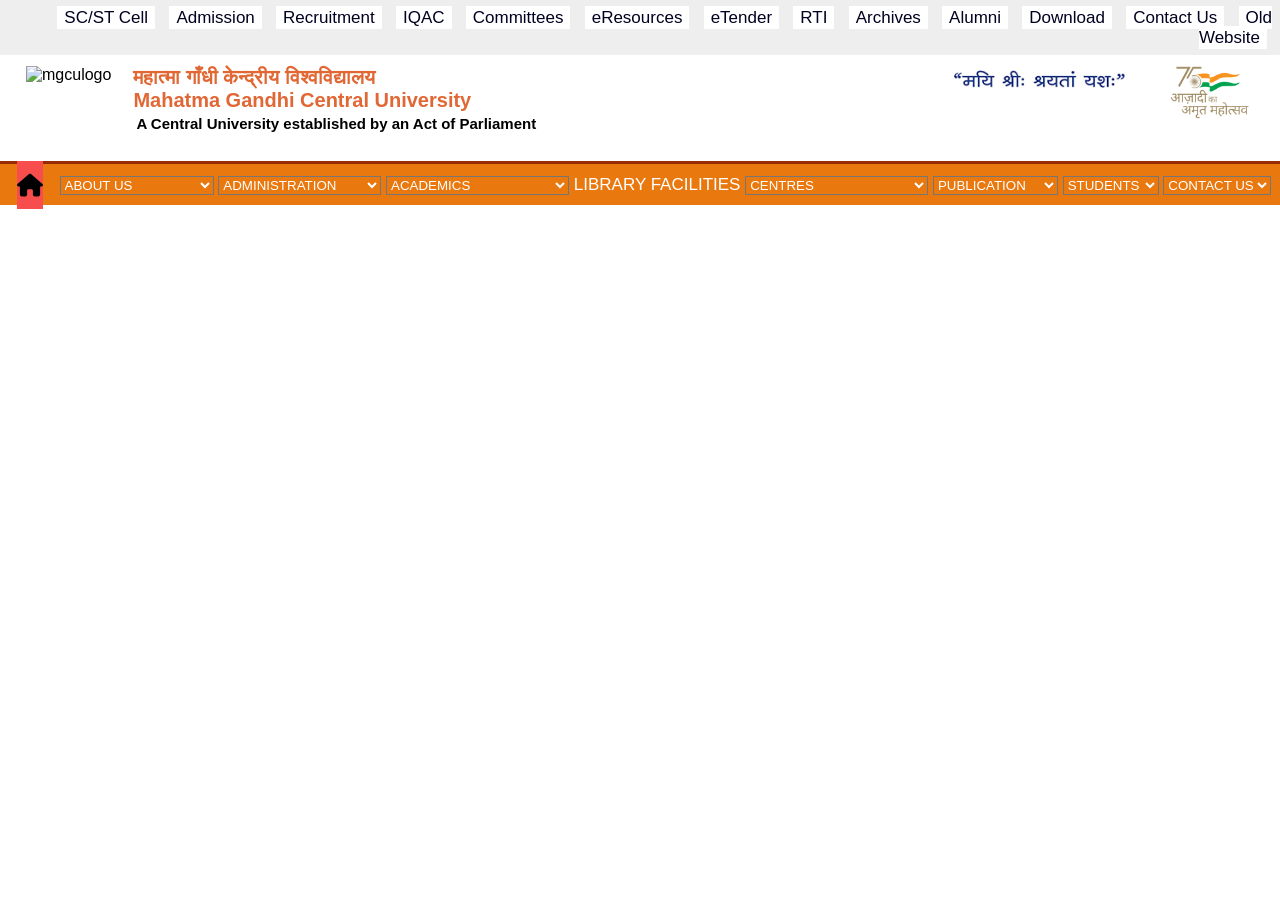
==== index.html @ f8ca9226 "Rename mgcub.html to index.html" ====
<!DOCTYPE html>
<html lang="en">
<head>
    <meta charset="UTF-8">
    <meta name="viewport" content="width=device-width, initial-scale=1.0">
    <title>MGCU</title>
    <link rel="stylesheet" href="style.css">
</head>
<body>
    <header>
        <div class="headertop"> 
            <a href="" class="nav">SC/ST Cell</a>
            <a href="" class="nav">Admission</a>
            <a href="" class="nav">Recruitment</a>
            <a href="" class="nav">IQAC</a>
            <a href="" class="nav">Committees</a>
            <a href="" class="nav">eResources</a>
            <a href="" class="nav">eTender</a>
            <a href="" class="nav">RTI</a>
            <a href="" class="nav">Archives</a>
            <a href="" class="nav">Alumni</a>
            <a href="" class="nav">Download</a>
            <a href="" class="nav">Contact Us</a>
            <a href="" class="nav">Old Website</a>
        </div>
        <div class="logopart">

            <div class="logodiv1">
                <img src="rotate.png" alt="mgculogo" class="MGCU" height="92px">
             <div class="textlogo">
                <div class="text" >महात्मा गाँधी केन्द्रीय विश्‍वविद्यालय</div>
                <div class="text"> Mahatma Gandhi Central University </div>
                <div class="text2">A Central University established by an Act of Parliament</div>
               </div>
             </div>  
            <div class="logodiv2">
                <img src="slok.jpg" alt="slok" class="slok" height="18px"/>
                <img src="aazadi.png" alt="aazadi ka mahotsav" class="azadi" width="85px"/>
            </div>
        </div>
        <div class="navbar" >
             <img src="house-solid.svg" class="home" width="2.0%" >

          <div id="navoption">
             <select class="option">
                <option>ABOUT US</option>
                <option>History of MGCU</option>
                <option>Vision & Mission</option>
                <option value="">Hon'ble Minister</option>
                <option value="">ChanceLlor</option>
                <option value="">Vice ChanceLlor</option>
                <option value="">Legacy of Champaran</option>
                <option value="">Logo</option>
                <option value="">Act & Statues</option>
                <option value="">Ordinaces</option>
             </select>
             <select class="option">
                <option value="">ADMINISTRATION</option>
                <option value="">Visitor</option>
                <option value="">University Administrator</option>
                <option value="">University Authorities</option>
                <option value="">Directory</option>
             </select>
             <select class="option">
                ><option value="">ACADEMICS</option>
                <option value="">School of Education</option>
                <option value="">School of Humanities </option>
                <option value="">School of Life Science</option>
                <option>School of Physical Science</option>
                <option value="">School of Social Science</option>
             </select>
             <a class="option" href="">LIBRARY</a>
             <a class="option" href="">FACILITIES</a>
             <select class="option">
                ><option value="">CENTRES</option>
                <option value="">School of Education</option>
                <option value="">School of Humanities</option>
                <option value="">School of Life Science</option>
                <option value="">School of Physical Science</option>
                <option value="">School of Social Science</option>
             </select>
             <select class="option">
                <option value="">PUBLICATION</option>
                <option value="">Annual Reports</option>
                <option value="">Annual magazine</option>
                <option value="">Documentations</option>
                <option value="">News Clipping</option>
                <option value="">Proccedings</option>
             </select>
             <select class="option">
                <option>STUDENTS </option>
                <option>Admission</option>
                <option>Examination</option>
                <option>Syllabus</option>
                <option>Initiative</option>
                <option>Attendance</options>
                <option>Anti-ragging</option>
                <option>Library</option>
             </select>
             <select class="option">
                <option>CONTACT US</option>
                <option>Adress</option>
                <option>How to reach</option>
          </div>
        </div>
    </header>
    <section>
      <div class="second">BACK TO TOP</div>
    </section>
</body>
</html>
---- style.css ----
*{
    margin: 0;
    font-family: Arial;
    text-decoration: none;
}
header {
    height: 205px;
    font-family: sans-serif;
}
/*h1*/
.headertop{
    box-sizing: border-box;
    background-color: #eeeeee;
    padding: 8px 8px 8px 8px;
    font: 17px poppins sans-serif;
    height: 55px;
    width: 100%;
    text-align: right;
}
.nav{
    background-color: #ffffff ;
    color: rgb(0, 1, 32);
    font: weight 400px;
    padding: 2px 7px;
    width: 48px;
    height: 20px;
    margin: 5px;
    transition: all 0s ease-in-out;
    border: rgb(173, 173, 173) 2px; 
}
.nav:hover{
    background-color: darkblue;
    color: white;
}
 /*h2*/
.logopart{
    background-color: #ffffff;
    height: 90px;
    display: flex;
    margin: 8px 8px 8px 8px;
}
.logodiv1{
    width: 68%;
    height: 100px;
    display: flex;
}
.MGCU{
    padding: 3px 0px 2px 18px;
}
.textlogo{
    height: 50px;
    width: 420px;
    color: orangered;
    padding: 3px 0px 0px 22px;
}
.text{
   color: #E16734;
   font-size: 20px;
   font-weight: 700;
}
.text2{
    margin: 3px;
    font-size: 15px;
    color: black;
    font-weight: 600;
}

.logodiv2{
    width: 32%;
    height: 100px;
    text-align: right;
}
.slok{
    /*width: 32%;*/
    text-align: right;
    position: absolute;
     top: 70px;
     right: 155px;
}
.azadi{
    padding-top: 3px;
    text-align: right;
    position: absolute;
    right: 25px;
}

/*h3*/
.navbar{
    border-top: rgb(151, 43, 4) solid;
    background-color:#e9780e;
    height: 41px;
    width: 100%;
    display: flex;
    font-size: 17px;
    font-weight: 400;
    align-items: center;
    padding-left: 17px;
}
.home{
    justify-content: space-around;
    align-items: center;
    background-color: #f84d4d;
    height: 48px;
}
#navoption{
    color: white;
    border: white;
    width: 1480px;
    margin-left: 17px;
    justify-content: space-between;
}
.option{
    background-color: #e9780e;
    color: white;
    align-items: center;
}
.option a{
    border: gray 0.2px ;
}

.second{
    height: 100px;
    width: 1200px;
    background-color: black;
    color: white;
}
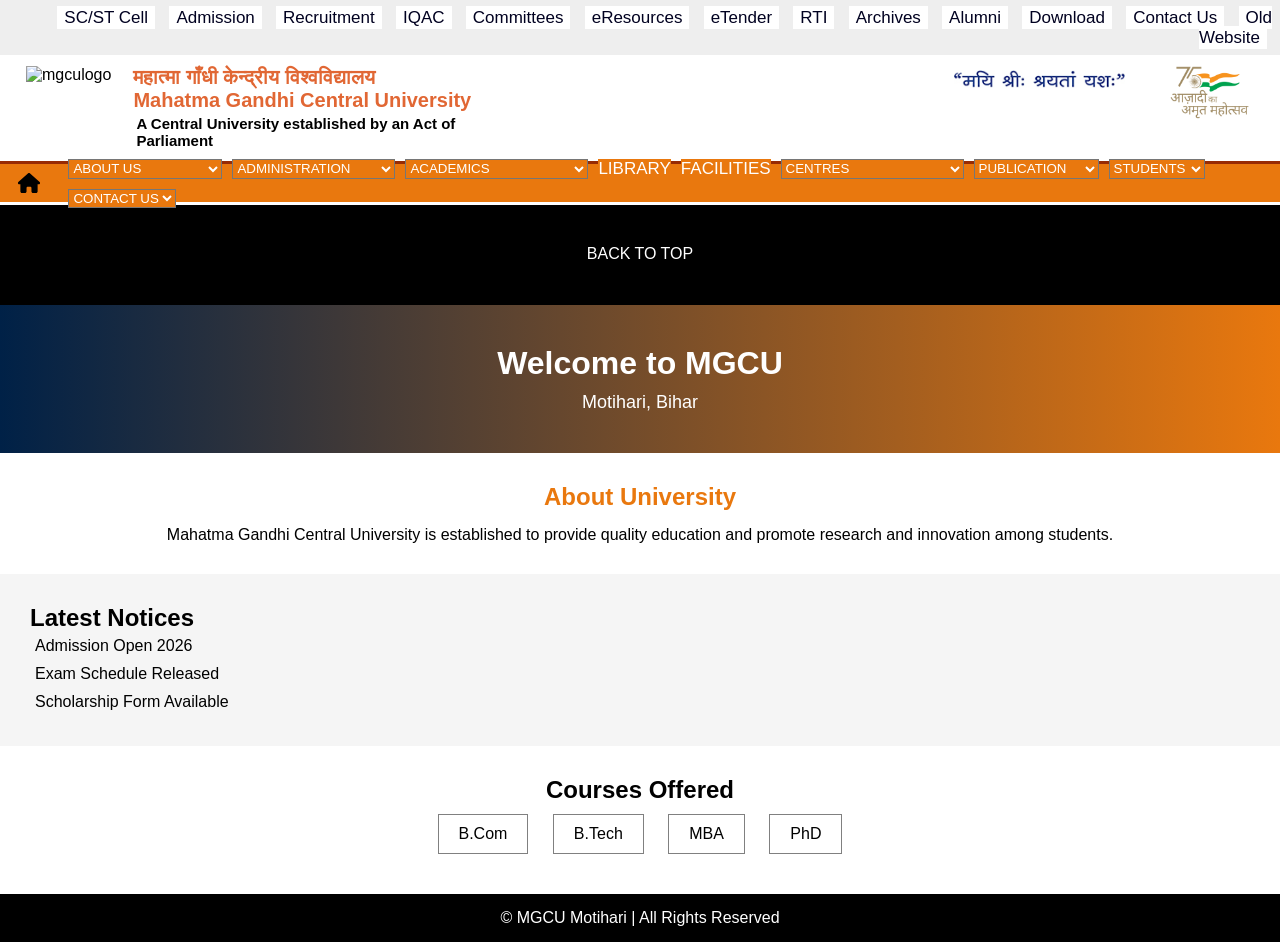
==== commit b19db668: "Update index.html" ====
--- a/index.html
+++ b/index.html
@@ -1,14 +1,16 @@
 <!DOCTYPE html>
 <html lang="en">
+
 <head>
     <meta charset="UTF-8">
     <meta name="viewport" content="width=device-width, initial-scale=1.0">
     <title>MGCU</title>
     <link rel="stylesheet" href="style.css">
 </head>
+
 <body>
     <header>
-        <div class="headertop"> 
+        <div class="headertop">
             <a href="" class="nav">SC/ST Cell</a>
             <a href="" class="nav">Admission</a>
             <a href="" class="nav">Recruitment</a>
@@ -27,85 +29,125 @@
 
             <div class="logodiv1">
                 <img src="rotate.png" alt="mgculogo" class="MGCU" height="92px">
-             <div class="textlogo">
-                <div class="text" >महात्मा गाँधी केन्द्रीय विश्‍वविद्यालय</div>
-                <div class="text"> Mahatma Gandhi Central University </div>
-                <div class="text2">A Central University established by an Act of Parliament</div>
-               </div>
-             </div>  
+                <div class="textlogo">
+                    <div class="text">महात्मा गाँधी केन्द्रीय विश्‍वविद्यालय</div>
+                    <div class="text"> Mahatma Gandhi Central University </div>
+                    <div class="text2">A Central University established by an Act of Parliament</div>
+                </div>
+            </div>
             <div class="logodiv2">
-                <img src="slok.jpg" alt="slok" class="slok" height="18px"/>
-                <img src="aazadi.png" alt="aazadi ka mahotsav" class="azadi" width="85px"/>
+                <img src="slok.jpg" alt="slok" class="slok" height="18px" />
+                <img src="aazadi.png" alt="aazadi ka mahotsav" class="azadi" width="85px" />
             </div>
         </div>
-        <div class="navbar" >
-             <img src="house-solid.svg" class="home" width="2.0%" >
+        <div class="navbar">
+            <img src="house-solid.svg" class="home" width="2.0%">
 
-          <div id="navoption">
-             <select class="option">
-                <option>ABOUT US</option>
-                <option>History of MGCU</option>
-                <option>Vision & Mission</option>
-                <option value="">Hon'ble Minister</option>
-                <option value="">ChanceLlor</option>
-                <option value="">Vice ChanceLlor</option>
-                <option value="">Legacy of Champaran</option>
-                <option value="">Logo</option>
-                <option value="">Act & Statues</option>
-                <option value="">Ordinaces</option>
-             </select>
-             <select class="option">
-                <option value="">ADMINISTRATION</option>
-                <option value="">Visitor</option>
-                <option value="">University Administrator</option>
-                <option value="">University Authorities</option>
-                <option value="">Directory</option>
-             </select>
-             <select class="option">
-                ><option value="">ACADEMICS</option>
-                <option value="">School of Education</option>
-                <option value="">School of Humanities </option>
-                <option value="">School of Life Science</option>
-                <option>School of Physical Science</option>
-                <option value="">School of Social Science</option>
-             </select>
-             <a class="option" href="">LIBRARY</a>
-             <a class="option" href="">FACILITIES</a>
-             <select class="option">
-                ><option value="">CENTRES</option>
-                <option value="">School of Education</option>
-                <option value="">School of Humanities</option>
-                <option value="">School of Life Science</option>
-                <option value="">School of Physical Science</option>
-                <option value="">School of Social Science</option>
-             </select>
-             <select class="option">
-                <option value="">PUBLICATION</option>
-                <option value="">Annual Reports</option>
-                <option value="">Annual magazine</option>
-                <option value="">Documentations</option>
-                <option value="">News Clipping</option>
-                <option value="">Proccedings</option>
-             </select>
-             <select class="option">
-                <option>STUDENTS </option>
-                <option>Admission</option>
-                <option>Examination</option>
-                <option>Syllabus</option>
-                <option>Initiative</option>
-                <option>Attendance</options>
-                <option>Anti-ragging</option>
-                <option>Library</option>
-             </select>
-             <select class="option">
-                <option>CONTACT US</option>
-                <option>Adress</option>
-                <option>How to reach</option>
-          </div>
+            <div id="navoption">
+                <select class="option">
+                    <option>ABOUT US</option>
+                    <option>History of MGCU</option>
+                    <option>Vision & Mission</option>
+                    <option value="">Hon'ble Minister</option>
+                    <option value="">ChanceLlor</option>
+                    <option value="">Vice ChanceLlor</option>
+                    <option value="">Legacy of Champaran</option>
+                    <option value="">Logo</option>
+                    <option value="">Act & Statues</option>
+                    <option value="">Ordinaces</option>
+                </select>
+                <select class="option">
+                    <option value="">ADMINISTRATION</option>
+                    <option value="">Visitor</option>
+                    <option value="">University Administrator</option>
+                    <option value="">University Authorities</option>
+                    <option value="">Directory</option>
+                </select>
+                <select class="option">
+                    <option value="">ACADEMICS</option>
+                    <option value="">School of Education</option>
+                    <option value="">School of Humanities </option>
+                    <option value="">School of Life Science</option>
+                    <option>School of Physical Science</option>
+                    <option value="">School of Social Science</option>
+                </select>
+                <a class="option" href="">LIBRARY</a>
+                <a class="option" href="">FACILITIES</a>
+                <select class="option">
+                    ><option value="">CENTRES</option>
+                    <option value="">School of Education</option>
+                    <option value="">School of Humanities</option>
+                    <option value="">School of Life Science</option>
+                    <option value="">School of Physical Science</option>
+                    <option value="">School of Social Science</option>
+                </select>
+                <select class="option">
+                    <option value="">PUBLICATION</option>
+                    <option value="">Annual Reports</option>
+                    <option value="">Annual magazine</option>
+                    <option value="">Documentations</option>
+                    <option value="">News Clipping</option>
+                    <option value="">Proccedings</option>
+                </select>
+                <select class="option">
+                    <option>STUDENTS </option>
+                    <option>Admission</option>
+                    <option>Examination</option>
+                    <option>Syllabus</option>
+                    <option>Initiative</option>
+                    <option>Attendance</option>
+                    <option>Anti-ragging</option>
+                    <option>Library</option>
+                </select>
+                <select class="option">
+                    <option>CONTACT US</option>
+                    <option>Adress</option>
+                    <option>How to reach</option>
+                </select>
+            </div>
         </div>
     </header>
     <section>
-      <div class="second">BACK TO TOP</div>
+        <div class="second">BACK TO TOP</div>
     </section>
+    <!-- HERO SECTION -->
+    <section class="hero">
+        <h1>Welcome to MGCU</h1>
+        <p>Motihari, Bihar</p>
+    </section>
+
+    <!-- ABOUT -->
+    <section class="about">
+        <h2>About University</h2>
+        <p>
+            Mahatma Gandhi Central University is established to provide quality education
+            and promote research and innovation among students.
+        </p>
+    </section>
+
+    <!-- NOTICE -->
+    <section class="notice">
+        <h2>Latest Notices</h2>
+        <ul>
+            <li>Admission Open 2026</li>
+            <li>Exam Schedule Released</li>
+            <li>Scholarship Form Available</li>
+        </ul>
+    </section>
+
+    <!-- COURSES -->
+    <section class="courses">
+        <h2>Courses Offered</h2>
+        <div class="course-box">B.Com</div>
+        <div class="course-box">B.Tech</div>
+        <div class="course-box">MBA</div>
+        <div class="course-box">PhD</div>
+    </section>
+
+    <!-- FOOTER -->
+    <footer class="footer">
+        <p>© MGCU Motihari | All Rights Reserved</p>
+    </footer>
 </body>
+
 </html>
--- a/style.css
+++ b/style.css
@@ -1,14 +1,18 @@
-*{
+* {
     margin: 0;
+    padding: 0;
+    box-sizing: border-box;
     font-family: Arial;
     text-decoration: none;
 }
+
 header {
     height: 205px;
     font-family: sans-serif;
 }
+
 /*h1*/
-.headertop{
+.headertop {
     box-sizing: border-box;
     background-color: #eeeeee;
     padding: 8px 8px 8px 8px;
@@ -17,8 +21,9 @@
     width: 100%;
     text-align: right;
 }
-.nav{
-    background-color: #ffffff ;
+
+.nav {
+    background-color: #ffffff;
     color: rgb(0, 1, 32);
     font: weight 400px;
     padding: 2px 7px;
@@ -26,58 +31,67 @@
     height: 20px;
     margin: 5px;
     transition: all 0s ease-in-out;
-    border: rgb(173, 173, 173) 2px; 
-}
-.nav:hover{
+    border: rgb(173, 173, 173) 2px;
+}
+
+.nav:hover {
     background-color: darkblue;
     color: white;
 }
- /*h2*/
-.logopart{
+
+/*h2*/
+.logopart {
     background-color: #ffffff;
     height: 90px;
     display: flex;
     margin: 8px 8px 8px 8px;
 }
-.logodiv1{
+
+.logodiv1 {
     width: 68%;
     height: 100px;
     display: flex;
 }
-.MGCU{
+
+.MGCU {
     padding: 3px 0px 2px 18px;
 }
-.textlogo{
+
+.textlogo {
     height: 50px;
     width: 420px;
     color: orangered;
     padding: 3px 0px 0px 22px;
 }
-.text{
-   color: #E16734;
-   font-size: 20px;
-   font-weight: 700;
-}
-.text2{
+
+.text {
+    color: #E16734;
+    font-size: 20px;
+    font-weight: 700;
+}
+
+.text2 {
     margin: 3px;
     font-size: 15px;
     color: black;
     font-weight: 600;
 }
 
-.logodiv2{
+.logodiv2 {
     width: 32%;
     height: 100px;
     text-align: right;
 }
-.slok{
+
+.slok {
     /*width: 32%;*/
     text-align: right;
     position: absolute;
-     top: 70px;
-     right: 155px;
-}
-.azadi{
+    top: 70px;
+    right: 155px;
+}
+
+.azadi {
     padding-top: 3px;
     text-align: right;
     position: absolute;
@@ -85,9 +99,9 @@
 }
 
 /*h3*/
-.navbar{
+.navbar {
     border-top: rgb(151, 43, 4) solid;
-    background-color:#e9780e;
+    background-color: #e9780e;
     height: 41px;
     width: 100%;
     display: flex;
@@ -96,31 +110,176 @@
     align-items: center;
     padding-left: 17px;
 }
-.home{
-    justify-content: space-around;
+
+.home {
+    height: 20px;
+    margin-right: 10px;
+}
+
+#navoption {
+    display: flex;
+    gap: 10px;
+    flex-wrap: wrap;
+    margin-left: 17px;
+}
+
+.option {
+    background-color: #e9780e;
+    color: white;
     align-items: center;
-    background-color: #f84d4d;
-    height: 48px;
-}
-#navoption{
-    color: white;
-    border: white;
-    width: 1480px;
-    margin-left: 17px;
-    justify-content: space-between;
-}
-.option{
+}
+
+.option a {
+    border: gray 0.2px;
+}
+
+.second {
+    height: 100px;
+    width: 100%;
+    background-color: black;
+    color: white;
+    text-align: center;
+    padding-top: 40px;
+}
+
+/* HERO */
+.hero {
+    background: linear-gradient(to right, #002147, #e9780e);
+    color: white;
+    text-align: center;
+    padding: 60px 20px;
+}
+
+.hero h1 {
+    font-size: 32px;
+}
+
+.hero p {
+    margin-top: 10px;
+    font-size: 18px;
+}
+
+/* ABOUT */
+.about {
+    padding: 40px;
+    text-align: center;
+}
+
+.about h2 {
+    margin-bottom: 15px;
+    color: #e9780e;
+}
+
+/* NOTICES */
+.notices {
+    background-color: #f5f5f5;
+    padding: 40px;
+    text-align: center;
+}
+
+.notice-box {
+    margin-top: 20px;
+}
+
+.notice-box p {
+    margin: 10px 0;
+    font-weight: 500;
+}
+
+/* COURSES */
+.courses {
+    padding: 40px;
+    text-align: center;
+}
+
+.course-container {
+    display: flex;
+    justify-content: center;
+    gap: 20px;
+    flex-wrap: wrap;
+    margin-top: 20px;
+}
+
+.course {
+    border: 1px solid #ccc;
+    padding: 15px 25px;
+    background: white;
+    transition: 0.3s;
+}
+
+.course:hover {
     background-color: #e9780e;
     color: white;
-    align-items: center;
-}
-.option a{
-    border: gray 0.2px ;
-}
-
-.second{
-    height: 100px;
-    width: 1200px;
+}
+
+/* EVENTS */
+.events {
+    background-color: #f5f5f5;
+    padding: 40px;
+    text-align: center;
+}
+
+.events ul {
+    list-style: none;
+}
+
+.events li {
+    margin: 10px 0;
+}
+
+/* FOOTER */
+.footer {
+    background-color: #111;
+    color: white;
+    text-align: center;
+    padding: 20px;
+}
+
+/* HERO */
+.hero {
+    background-color: #002147;
+    color: white;
+    text-align: center;
+    padding: 40px;
+}
+
+/* ABOUT */
+.about {
+    padding: 30px;
+    text-align: center;
+}
+
+/* NOTICE */
+.notice {
+    background-color: #f5f5f5;
+    padding: 30px;
+}
+
+.notice ul {
+    list-style: none;
+}
+
+.notice li {
+    padding: 5px;
+}
+
+/* COURSES */
+.courses {
+    padding: 30px;
+    text-align: center;
+}
+
+.course-box {
+    display: inline-block;
+    border: 1px solid gray;
+    padding: 10px 20px;
+    margin: 10px;
+}
+
+/* FOOTER */
+.footer {
     background-color: black;
     color: white;
-}+    text-align: center;
+    padding: 15px;
+}
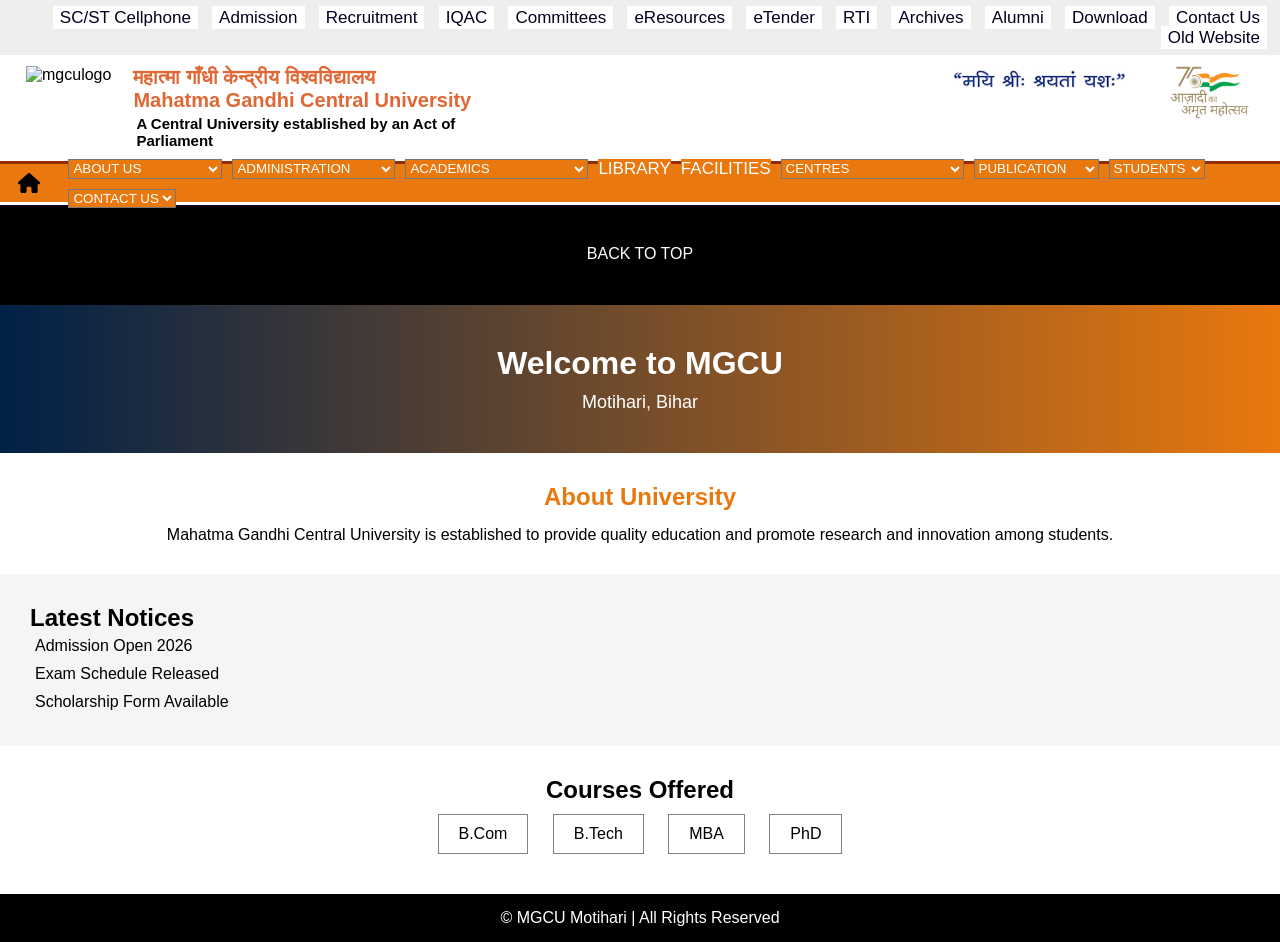
==== commit 7c445103: "Fix header links and improve HTML structure" ====
--- a/index.html
+++ b/index.html
@@ -11,7 +11,7 @@
 <body>
     <header>
         <div class="headertop">
-            <a href="" class="nav">SC/ST Cell</a>
+            <a href="" class="nav">SC/ST Cellphone</a>
             <a href="" class="nav">Admission</a>
             <a href="" class="nav">Recruitment</a>
             <a href="" class="nav">IQAC</a>
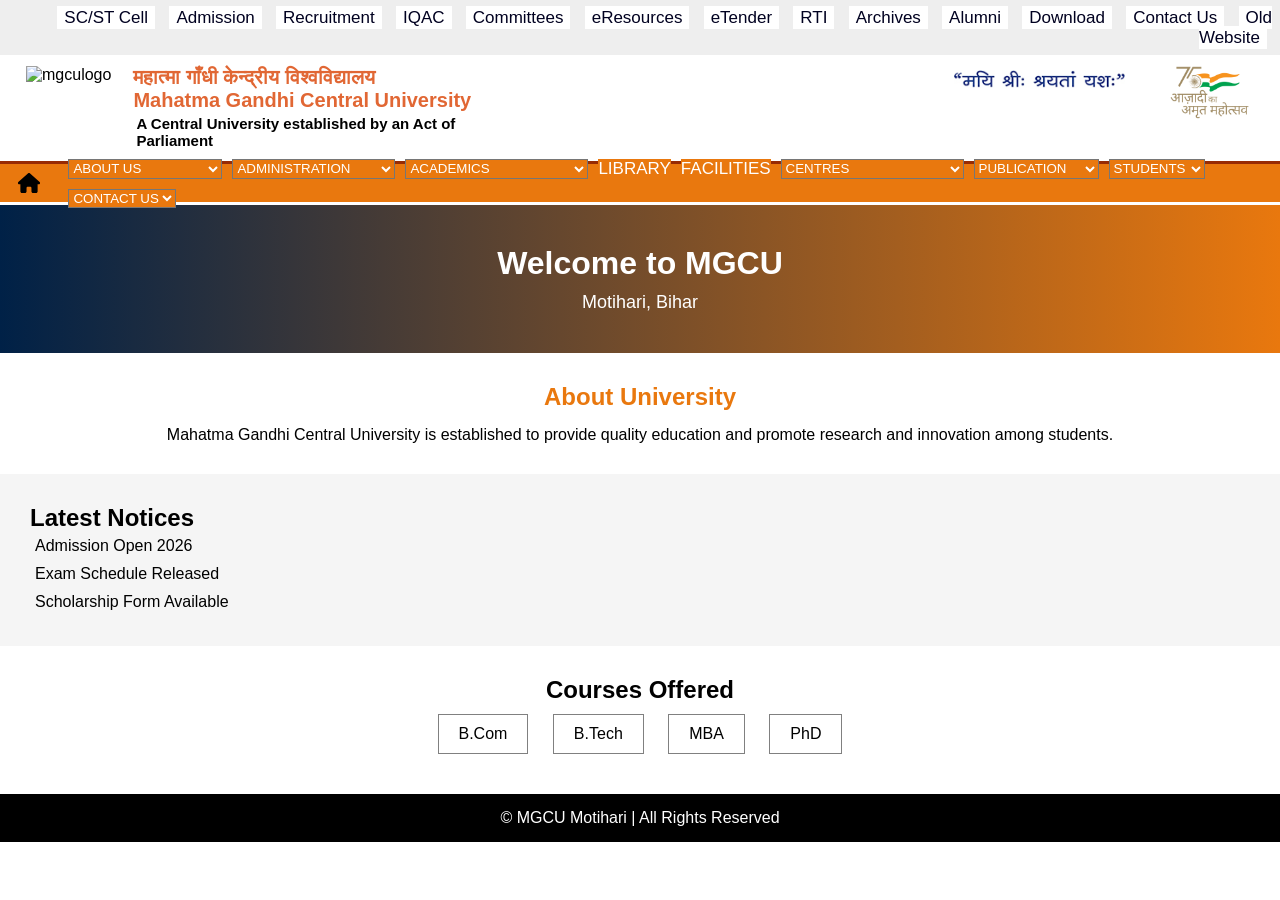
==== commit 38d03142: "Fix HTML encoding issues in index.html" ====
--- a/index.html
+++ b/index.html
@@ -11,7 +11,7 @@
 <body>
     <header>
         <div class="headertop">
-            <a href="" class="nav">SC/ST Cellphone</a>
+            <a href="" class="nav">SC/ST Cell</a>
             <a href="" class="nav">Admission</a>
             <a href="" class="nav">Recruitment</a>
             <a href="" class="nav">IQAC</a>
@@ -107,9 +107,6 @@
             </div>
         </div>
     </header>
-    <section>
-        <div class="second">BACK TO TOP</div>
-    </section>
     <!-- HERO SECTION -->
     <section class="hero">
         <h1>Welcome to MGCU</h1>
